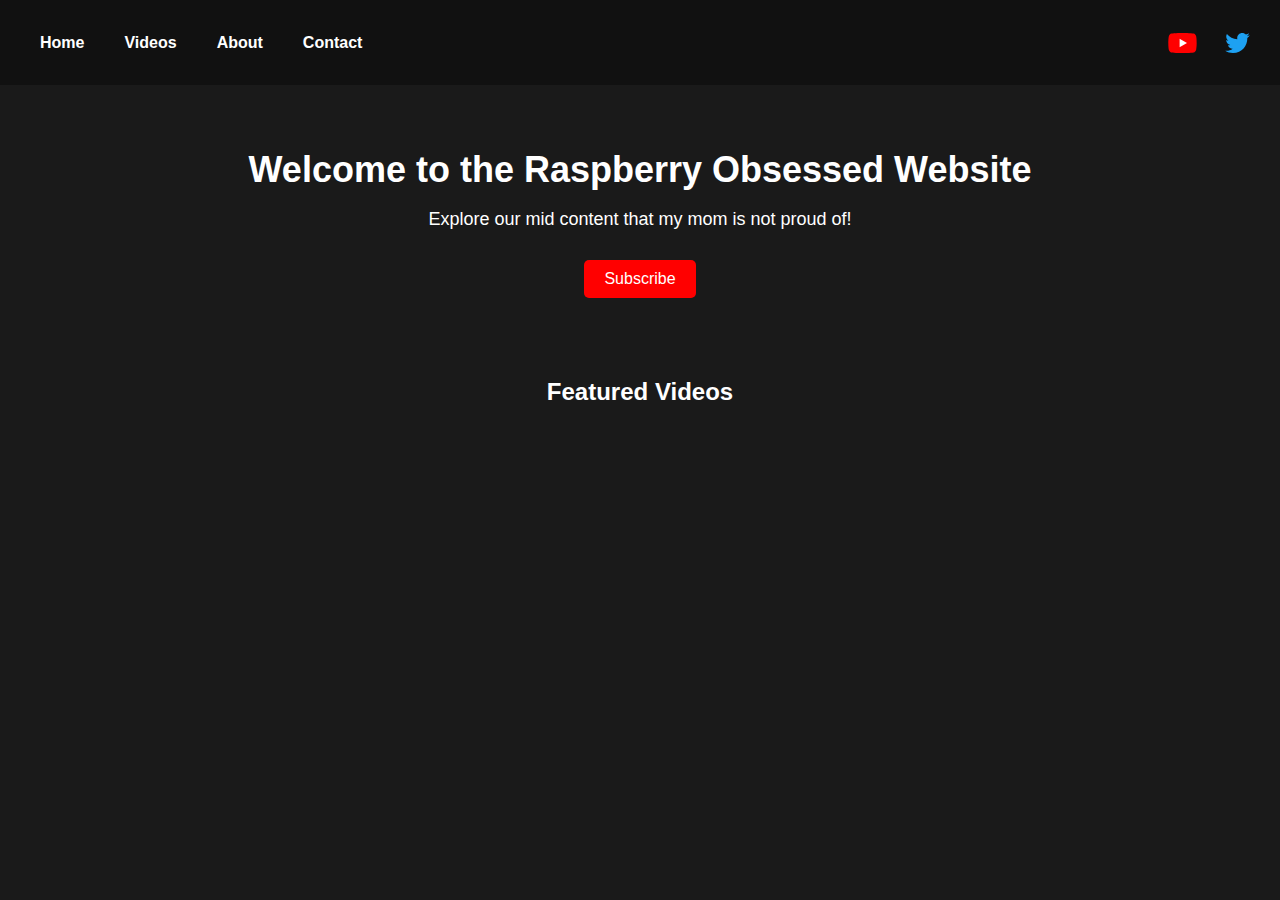
==== index.html @ 9ebc93ae "Add files via upload" ====
<!DOCTYPE html>
<html lang="en">
<head>
    <meta charset="UTF-8">
    <meta name="viewport" content="width=device-width, initial-scale=1.0">
    <link rel="stylesheet" href="styles.css">
    <title>Raspberry Obsessed</title>
    
    <link rel="icon" type="image/x-icon" href="/images/favicon.ico">
</head>
<body>
    <header>
        <nav class="navbar">
            <!--navbar loader script should add the navbar here-->
            <script src="/navbar/navbar-loader.js"></script>
        </nav>
    </header>

    <section class="hero">
        <h1>Welcome to the Raspberry Obsessed Website</h1>
        <p>Explore our mid content that my mom is not proud of!</p>
        <a href="https://www.youtube.com/@RaspberryObsessed?sub_confirmation=1" target="_blank" class="btn unselectable">Subscribe</a>
    </section>

    <section class="video-gallery">
        <h2>Featured Videos</h2>
        <div class="video-card">
            <iframe width="560" height="315" src="https://www.youtube.com/embed/7Bpa0-_f_xk" frameborder="0" allowfullscreen></iframe>
        </div>
        <div class="video-card">
            <iframe width="560" height="315" src="https://www.youtube.com/embed/ruoRVTBFgaQ" frameborder="0" allowfullscreen></iframe>
        </div>
    </section>

    <script src="script.js"></script>
</body>
</html>
---- styles.css ----
body {
    background-color: #1a1a1a;
    color: #ffffff;
    font-family: Arial, sans-serif;
    margin: 0;
    padding: 0;
}

.unselectable {
    user-select: none;
    -webkit-user-select: none;
    -moz-user-select: none;
    -ms-user-select: none;
}

.hero {
    text-align: center;
    padding: 40px 0;
}

.hero h1 {
    font-size: 36px;
    margin-bottom: 10px;
}

.hero p {
    font-size: 18px;
    margin-bottom: 30px;
}

.btn {
    display: inline-block;
    padding: 10px 20px;
    background-color: #ff0000;
    color: #ffffff;
    text-decoration: none;
    border-radius: 5px;
    transition: background-color 0.3s ease-in-out;
}

.btn:hover {
    background-color: #cc0000;
}

/* Center-align the video gallery */
.video-gallery {
    text-align: center;
    padding: 20px 0;
}

/* Display videos side by side with a gap */
.video-card {
    display: inline-block;
    margin: 10px;
    vertical-align: top;
}

/* Adjust layout for smaller screens */
@media (max-width: 768px) {
    .video-gallery {
        padding: 20px;
    }
    
    .video-card {
        display: block;
        margin: 10px auto;
        max-width: 100%;
    }
}


/* Customize the scrollbar track */
::-webkit-scrollbar {
    width: 12px;
}

::-webkit-scrollbar-track {
    background: #111;
}

/* Customize the scrollbar thumb */
::-webkit-scrollbar-thumb {
    background: #666;
    border-radius: 6px;
}

/* Customize the scrollbar thumb on hover */
::-webkit-scrollbar-thumb:hover {
    background: #999;
}

/* Customize the scrollbar corner */
::-webkit-scrollbar-corner {
    background: #111;
}
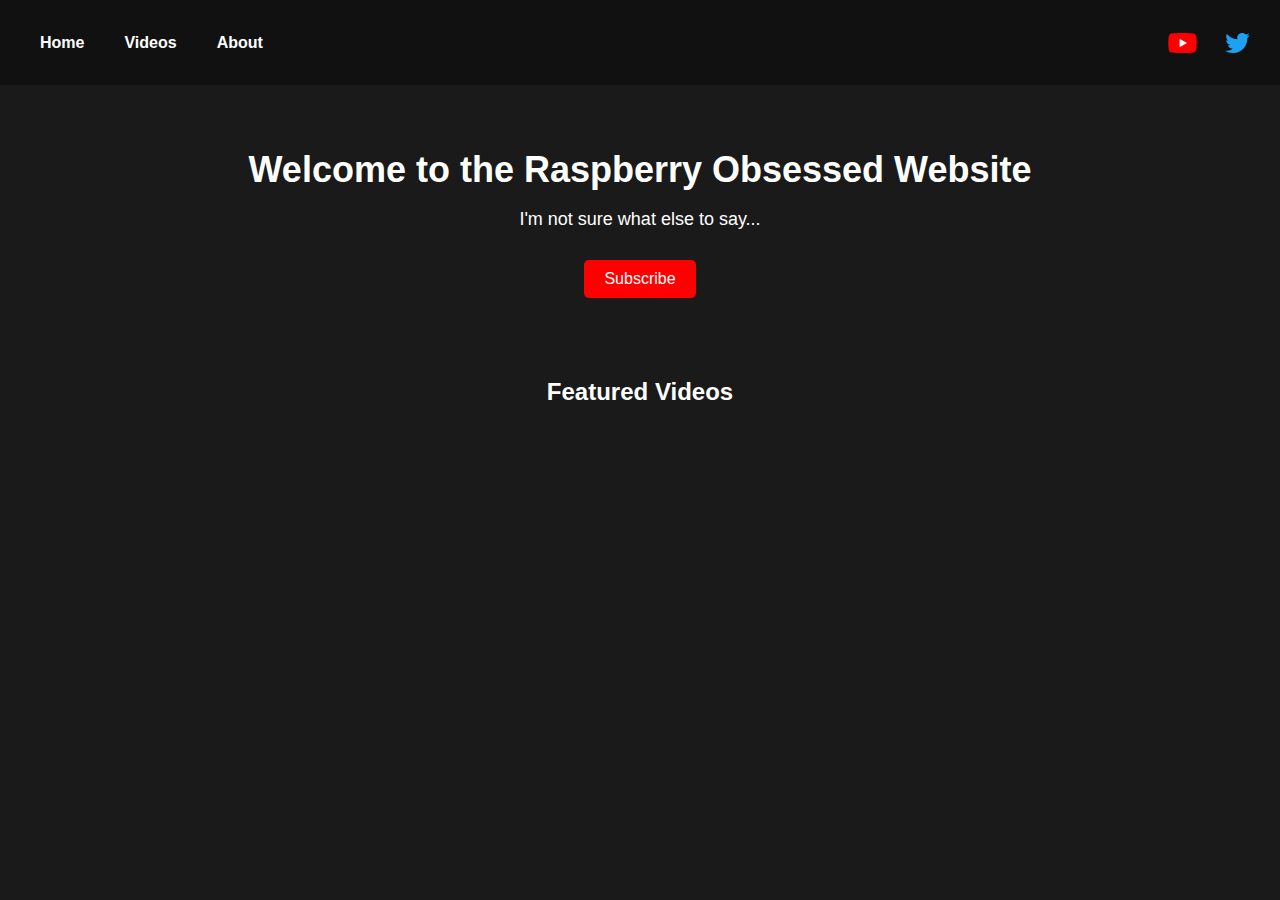
==== commit ba0a0ff0: "Add files via upload" ====
--- a/index.html
+++ b/index.html
@@ -1,6 +1,17 @@
 <!DOCTYPE html>
 <html lang="en">
 <head>
+    
+    <!-- Google tag (gtag.js) -->
+    <script async src="https://www.googletagmanager.com/gtag/js?id=G-85RGNK5H1V"></script>
+    <script>
+        window.dataLayer = window.dataLayer || [];
+        function gtag(){dataLayer.push(arguments);}
+        gtag('js', new Date());
+
+        gtag('config', 'G-85RGNK5H1V');
+    </script>
+
     <meta charset="UTF-8">
     <meta name="viewport" content="width=device-width, initial-scale=1.0">
     <link rel="stylesheet" href="styles.css">
@@ -18,7 +29,7 @@
 
     <section class="hero">
         <h1>Welcome to the Raspberry Obsessed Website</h1>
-        <p>Explore our mid content that my mom is not proud of!</p>
+        <p>I'm not sure what else to say...</p>
         <a href="https://www.youtube.com/@RaspberryObsessed?sub_confirmation=1" target="_blank" class="btn unselectable">Subscribe</a>
     </section>
 
@@ -31,7 +42,5 @@
             <iframe width="560" height="315" src="https://www.youtube.com/embed/ruoRVTBFgaQ" frameborder="0" allowfullscreen></iframe>
         </div>
     </section>
-
-    <script src="script.js"></script>
 </body>
 </html>
